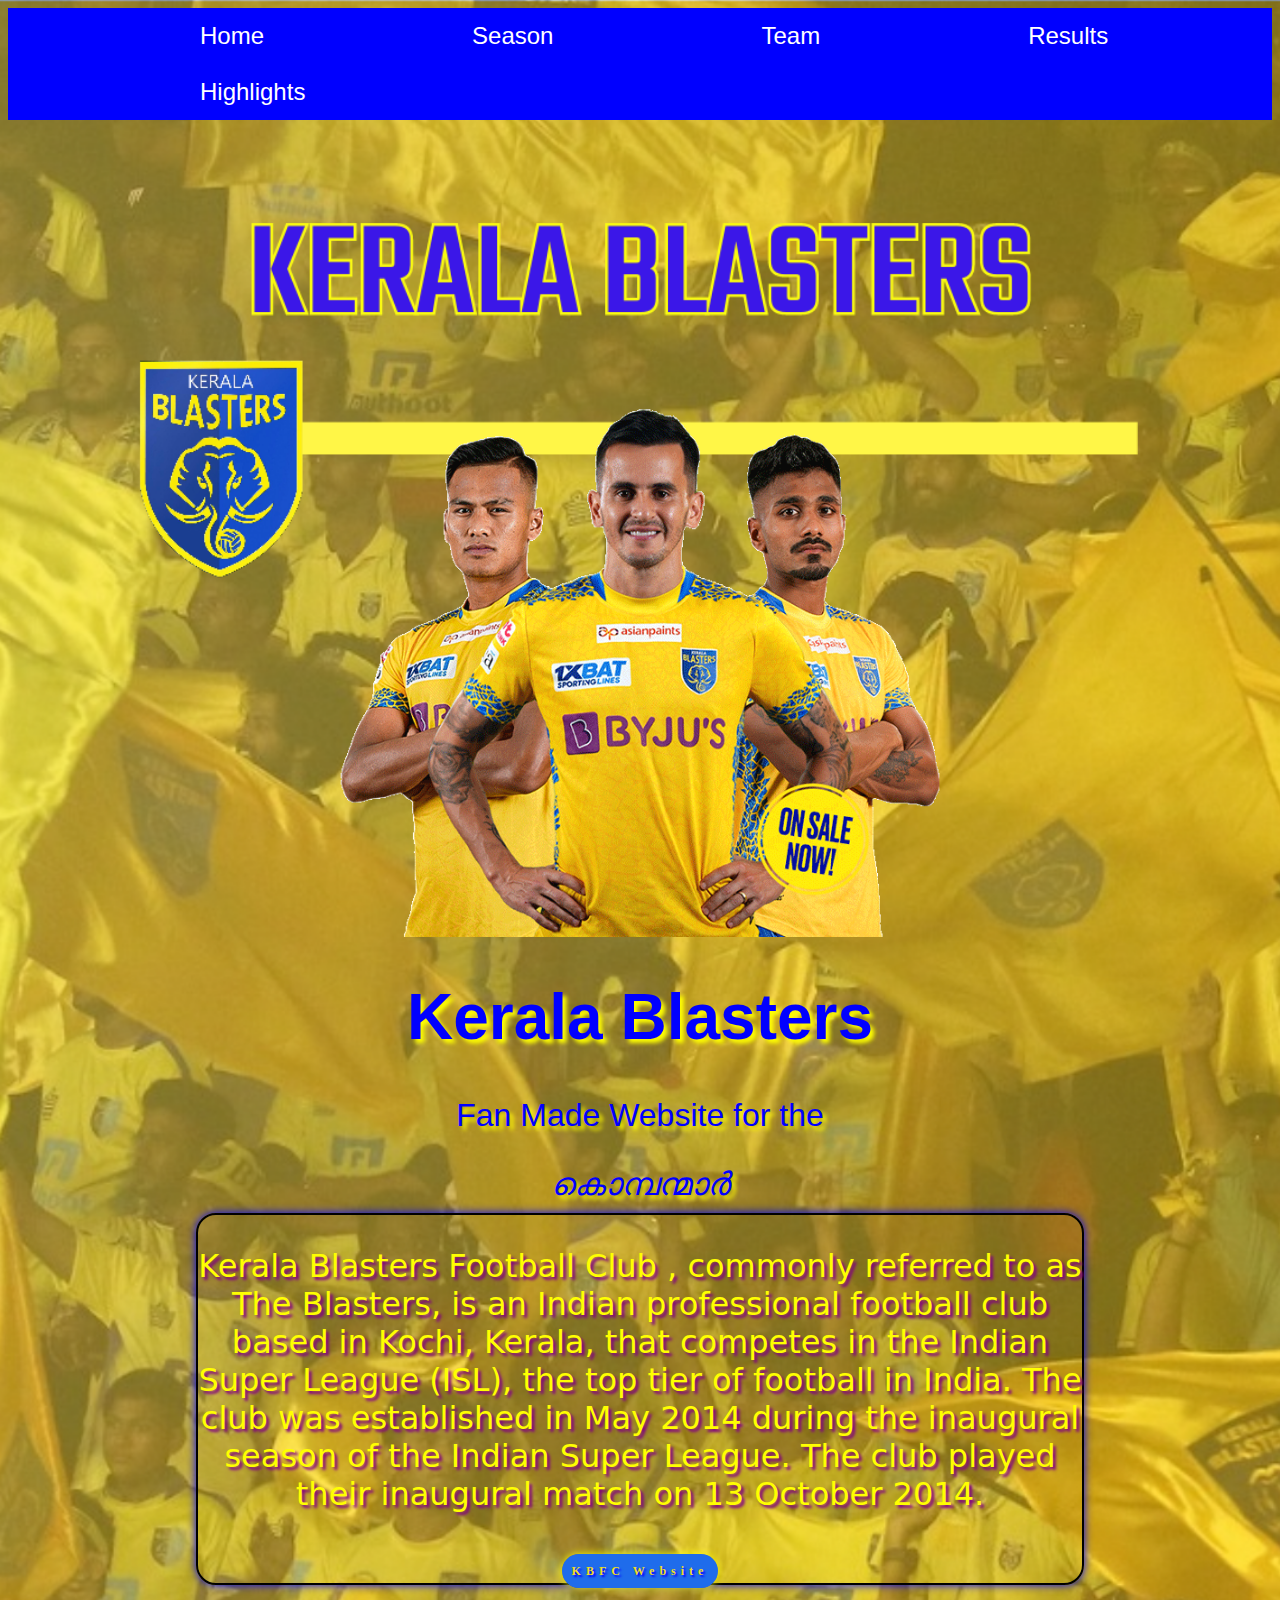
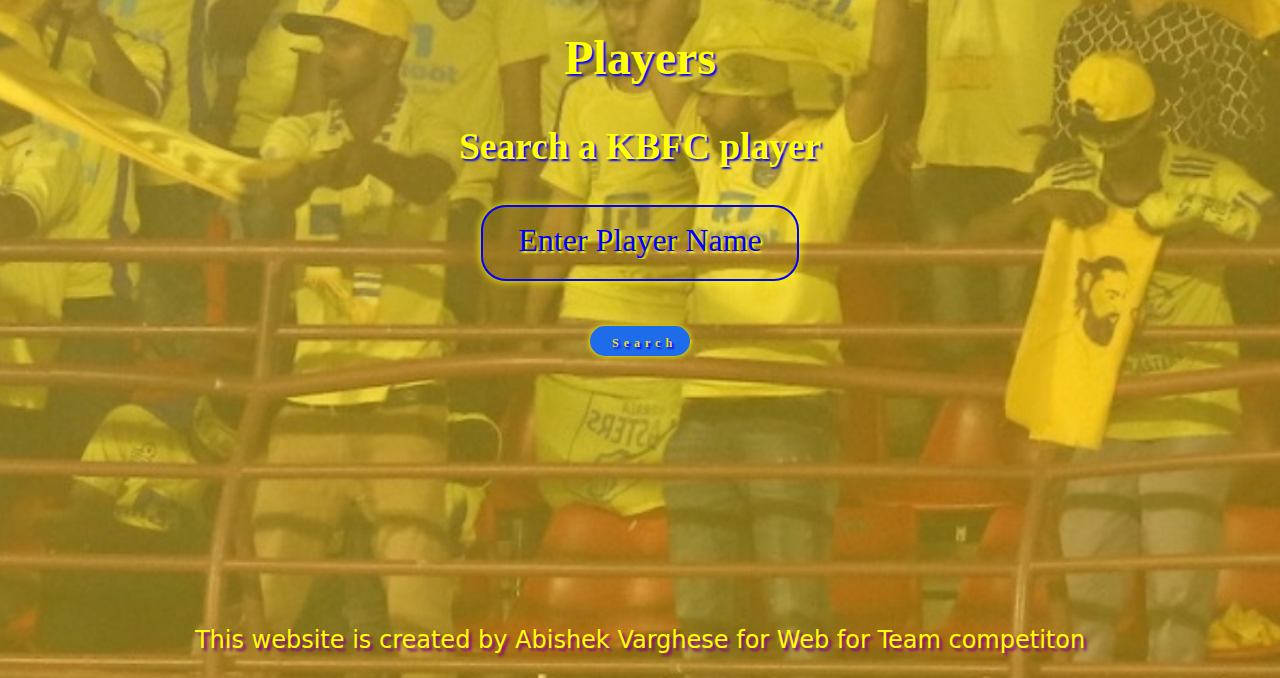
==== main/index.html @ a3cfde8d "Add files via upload" ====
<!DOCTYPE html>
<html lang="en">
<head>
    <meta charset="UTF-8">
    <meta http-equiv="X-UA-Compatible" content="IE=edge">
    <meta name="viewport" content="width=device-width, initial-scale=1.0">
    <link rel="stylesheet" href="index.css">
    <link rel="shortcut icon" href="wp2371859.png" type="image/x-icon">
    <title>Kerala Blasters</title>
</head>
<body>
   <header>
            <div class="navbar">
                <a href="https://abishekvarghese.github.io/mainwft/">Home</a>
                <a href="https://abishekvarghese.github.io/seasonwft/" target="_blank">Season</a>
                <a href="https://abishekvarghese.github.io/teamwft/" target="_blank">Team</a>
                <a href="https://abishekvarghese.github.io/resultswft/" target="_blank">Results</a>
                <a href="https://abishekvarghese.github.io/highlightswft/" target="_blank">Highlights</a>
                  <div class="dropdown-content">
                    <a href="#">Link 1</a>
                    <a href="#">Link 2</a>
                    <a href="#">Link 3</a>
                    <a href="#">Link 4</a>
                    <a href="#">Link 5</a>
                  </div>
                </div>
              </div>
    </header>
    <div class="head" id="head">
        <img src="hero-image-1.png">
        <h1>Kerala Blasters</h1>
        <p>Fan Made Website for the</p><p1>കൊമ്പന്മാർ</p1>
    </div>
    <div class="content">
        <p>Kerala Blasters Football Club , commonly referred to as The Blasters, is an Indian professional football club based in Kochi, Kerala, that competes in the Indian Super League (ISL), the top tier of football in India. The club was established in May 2014 during the inaugural season of the Indian Super League.
            The club played their inaugural match on 13 October 2014.</p>
            <a id="slider-14-slide-33-layer-5" class="rs-layer rev-btn" href="https://www.bing.com/ck/a?!&&p=4415b958075fac33JmltdHM9MTY5OTU3NDQwMCZpZ3VpZD0yOGNmZDIxNC0yZTA2LTZmYzgtMjQxZi1jMTFhMmY1NDZlNTEmaW5zaWQ9NTIyNA&ptn=3&hsh=3&fclid=28cfd214-2e06-6fc8-241f-c11a2f546e51&psq=kerala+blasters+fc&u=a1aHR0cHM6Ly9rZXJhbGFibGFzdGVyc2ZjLmluLw&ntb=1" target="_blank" rel="nofollow" data-type="button" data-color="#f1dd22" data-xy="x:l,l,c,c;xo:1px,0,0,-1px;yo:535px,536px,429px,257px;" data-text="s:12;l:14;ls:5px;fw:700;a:center;" data-dim="w:150px;h:50px;" data-rsp_bd="off" data-padding="t:18;r:10;b:10;l:10;" data-border="bor:30px,30px,30px,30px;" data-frame_0="y:-50px;" data-frame_1="st:2220;sp:1560;sR:2220;" data-frame_999="o:0;st:w;sR:5220;" data-frame_hover="c:#1f6ceb;bgc:#fff;boc:#000;bor:30px,30px,30px,30px;bos:solid;oX:50;oY:50;sp:0;e:none;" style="z-index: 10; background-color: rgb(31, 108, 235); font-family: Montserrat; cursor: pointer; outline: none; box-shadow: 0 0 8px yellow; box-sizing: border-box; color: rgb(241, 221, 34); text-decoration: none; white-space: nowrap; width: 150px; height: 100px; min-height: 0px; min-width: 0px; max-height: none; max-width: none; text-align: center; line-height: 14px; letter-spacing: 5px; font-weight: 700; font-size: 12px; border-color: transparent; padding: 10px 10px 10px; border-radius: 30px; transform-origin: 50% 50%; opacity: 1; transform: translate(0px, 0px); visibility: visible;" data-idcheck="true" data-stylerecorder="true" data-initialised="true">KBFC Website</a>
    </div>
    <div class="players" id="players">
        <h2>Players</h2>
        <h3>Search a KBFC player</h3>
        <input type="text" placeholder="Enter Player Name" id="player">
        <br>
        <br>
        <button onclick="player()">Search</button>
    </div>
    <script>
       
        function player(){
            var p = document.getElementById("player").value;
            if(p=="luna"||p=="Luna"||p=="LUNA"){
                window.open('https://keralablastersfc.in/player/adrian-luna/')
            }
            if(p=="Dimitrios Diamantakos"||p=="DIMITRIOS DIAMANTAKOS"||P=="Dimitrios diamantakos"||p=="dimitrios diamantakos"||p=="dimi"){
                window.open('https://keralablastersfc.in/player/dimitrios-diamantakos/')
            }
            if(p=="Rahul K P"||p=="Rahul  K P"||p=="RAHUL K P"||p=="rahul k p"){
                window.open('https://keralablastersfc.in/player/rahul-kp/')
            }
        }
       
        
    </script>
    <footer>
        <p>This website is created by Abishek Varghese for Web for Team competiton</p>
    </footer>
</body>
</html>
---- main/index.css ----
body{
    background-image: url("kbfc bg.png");
    background-size: cover;
}
.head {
    margin-top: 23vh;
    text-align: center;
    color: blue;
    font-family: "Arial Black", Gadget, sans-serif;
    padding: 10px;
    text-shadow: 4px 4px 4px yellow;
    font-size: xx-large;
}

p1{
    font-style: italic;
    font-family: 'Franklin Gothic Medium', 'Arial Narrow', Arial, sans-serif;
}
.content{
    margin: auto;
    width: 70%;
    border: 2px solid black;
    border-radius: 20px;
    box-shadow: 0 0 10px blue;
    text-align: center;
    color: yellow;
    text-shadow: 3px 3px 3px purple;
    font-style: normal;
    font-size: xx-large;
    font-family: system-ui, Impact, Haettenschweiler, 'Arial Narrow Bold', sans-serif;
    text-decoration: black;
}
.season{
    font-size: xx-large;
    margin-top: 45px;
    text-align: center;
    color: yellow;
    text-shadow: 2px 2px 2px blue;
}
.in {
    text-align: center;
}
input{
    font-size: x-large;
    height: 70px;
    background-color: transparent;
    color: blue;
    border: 2px blue solid;
    border-radius: 25px;
    box-shadow: 0 0 10px yellow;
}
::placeholder{
    font-size: xx-large;
    text-align: center;
    color: blue;
    font-family: Montserrat;
    text-shadow: 2px 2px 2px yellow;
}
img{
    display: block;
    margin-left: auto;
    margin-right: auto;
    height: 600px;
}
.players {
    font-size: xx-large;
    margin-top: 45px;
    text-align: center;
    color: yellow;
    text-shadow: 2px 2px 2px blue
}
.team{
    margin-top: 10vh;
}
.results{
    font-size: xx-large;
    margin-top: 45px;
    text-align: center;
    color: yellow;
    text-shadow: 2px 2px 2px blue;
}
a{
    color: yellow;
    text-shadow: 2px 2px 2px blue;
    text-decoration: none;
    font-size: x-large;

}
/* Navbar container */
.navbar {
    margin-top: 1px;
    overflow: hidden;
    background-color: blue;
    font-family: Arial;
  }
  
  /* Links inside the navbar */
  .navbar a {
    float: left;
    font-size: 16px;
    color: white;
    text-align: center;
    padding: 14px 16px;
    margin-left: 11rem;
    font-size: x-large;
    text-decoration: none;
  }
  
  /* The dropdown container */
  .dropdown {
    float: left;
    overflow: hidden;
  }
  
  /* Dropdown button */
  .dropdown .dropbtn {
    font-size: 16px;
    border: none;
    outline: none;
    color: white;
    padding: 14px 16px;
    background-color: inherit;
    font-family: inherit; /* Important for vertical align on mobile phones */
    margin: 0; /* Important for vertical align on mobile phones */
  }
  
  /* Add a red background color to navbar links on hover */
  .navbar a:hover, .dropdown:hover .dropbtn {
    background-color: red;
  }
  
  /* Dropdown content (hidden by default) */
  .dropdown-content {
    display: none;
    position: absolute;
    background-color: #f9f9f9;
    min-width: 160px;
    box-shadow: 0px 8px 16px 0px rgba(0,0,0,0.2);
    z-index: 1;
  }
  
  /* Links inside the dropdown */
  .dropdown-content a {
    float: none;
    color: black;
    padding: 12px 16px;
    text-decoration: none;
    display: block;
    text-align: left;
  }
  
  /* Add a grey background color to dropdown links on hover */
  .dropdown-content a:hover {
    background-color: #ddd;
  }
  
  /* Show the dropdown menu on hover */
  .dropdown:hover .dropdown-content {
    display: block;
  }
  .scree{
    width: 20px;
    height: 50px;
  }
button{
    z-index: 10; 
    background-color: rgb(31, 108, 235); 
    font-family: Montserrat;
    text-decoration: transparent; 
    cursor: pointer; 
    outline: none; 
    box-shadow: 0 0 6px yellow; 
    box-sizing: border-box;
     color: rgb(241, 221, 34); 
     text-decoration: none; 
     white-space: nowrap; 
     width: 100px;
      height: 30px;
       min-height: 0px;
        min-width: 0px; 
        max-height: none;
         max-width: none; 
         text-align: center;
          line-height: 10px; 
          letter-spacing: 5px;
           font-weight: 700; 
           font-size: 12px; 
           border-color: transparent;
            padding: 10px 20px 10px;
             border-radius: 30px; 
             transform-origin: 50% 50%;
              opacity: 1; 
              transform: translate(0px, 0px);
               visibility: visible;
               text-shadow: 2px 2px 2px blue;

}
footer{
    margin-top: 30vh;
    text-align: center;
    color: yellow;
    text-shadow: 3px 3px 3px purple;
    font-style: normal;
    font-size: x-large;
    font-family: system-ui, Impact, Haettenschweiler, 'Arial Narrow Bold', sans-serif;
}
@media (width<750px){
    body{
        background-image: url("kbbg234.png");
        background-size: cover;
        background-repeat: no-repeat;

    }
    img{
        display: block;
        margin-left: auto;
        margin-right: auto;
        height: 300px;
    }
    .navbar a {
        float: left;
        color: white;
        text-align: center;
        padding: 6px 8px;
        margin-left: auto;
        font-size: small;
        text-decoration: none;
      }
      .navbar {
        margin-top: 3vh;
        overflow: hidden;
        background-color: blue;
        font-family: Arial;
        margin-left: 3px;
      }
      .head {
        margin-top: 5vh;
        text-align: center;
        color: blue;
        font-family: "Arial Black", Gadget, sans-serif;
        padding: 10px;
        text-shadow: 4px 4px 4px yellow;
        font-size: large;
    }
    .content{
        font-size: large;
    }
      .players{
        font-size: large;
      }
      input{
        font-size: medium;
        height: 30px;
      }
      ::placeholder{
        font-size: medium;
      }
      footer{
        font-size: medium;
        margin-top: 10vh;
      }
}
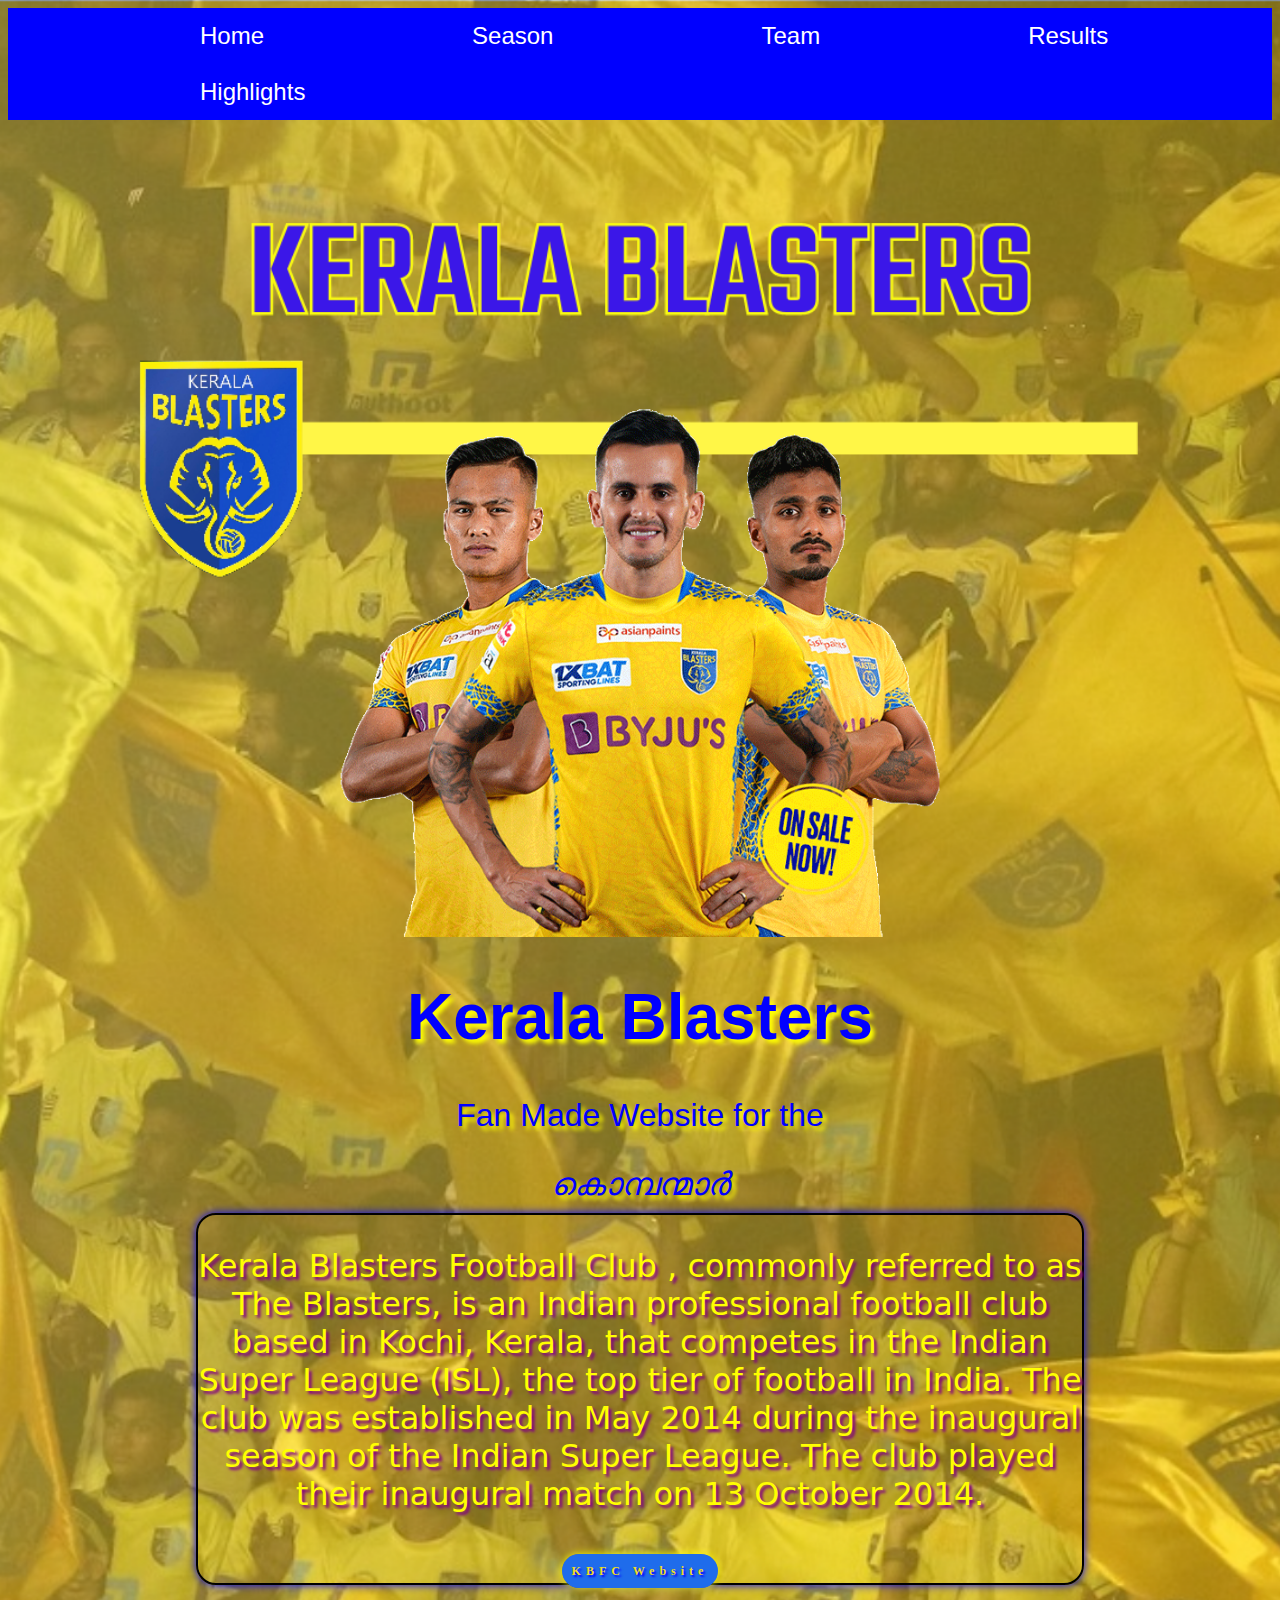
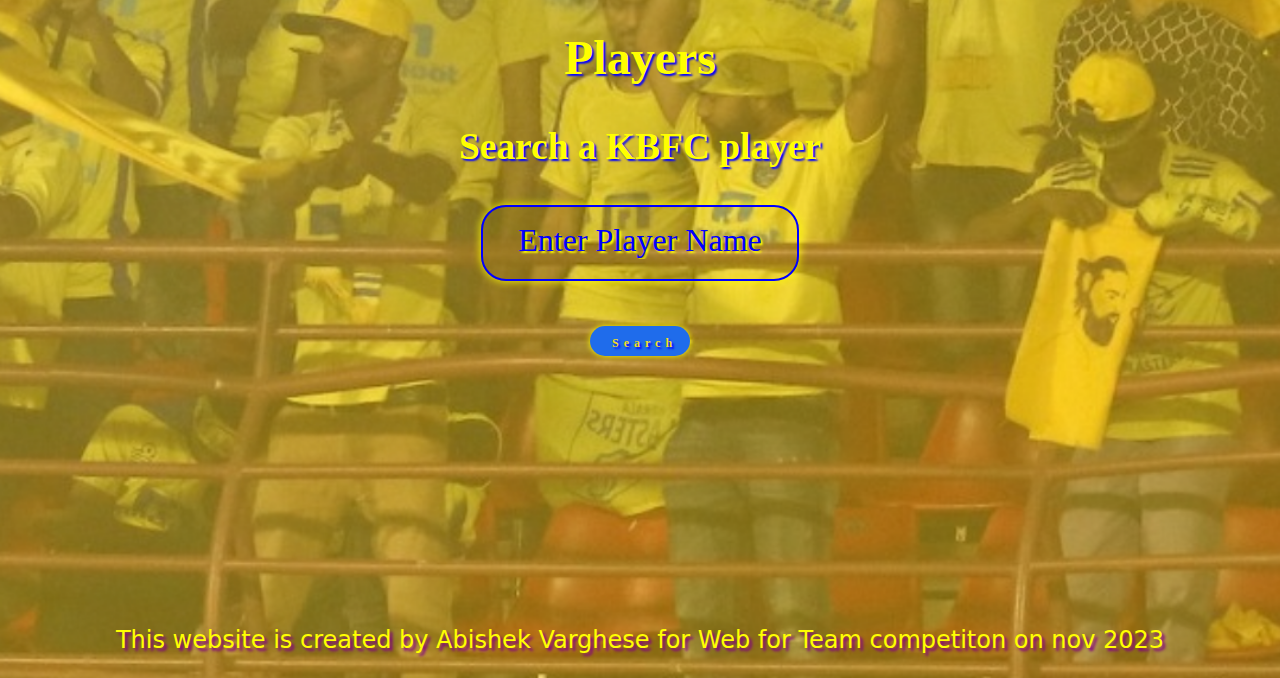
==== commit ce18fef9: "Update index.html" ====
--- a/main/index.html
+++ b/main/index.html
@@ -62,7 +62,7 @@
         
     </script>
     <footer>
-        <p>This website is created by Abishek Varghese for Web for Team competiton</p>
+        <p>This website is created by Abishek Varghese for Web for Team competiton on nov 2023</p>
     </footer>
 </body>
-</html>+</html>
